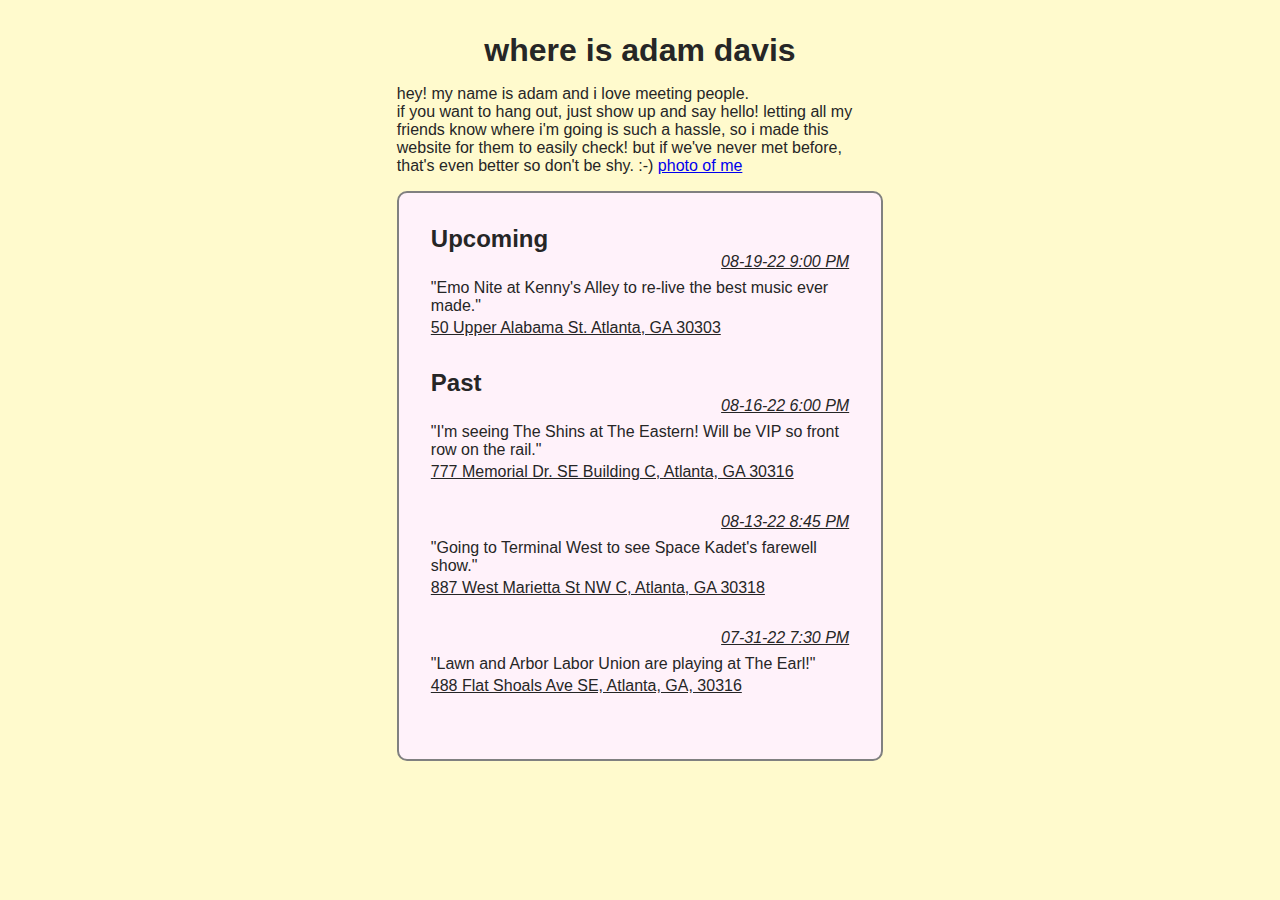
==== public/index.html @ 65580497 "add an entry and move files into public dir" ====
<!DOCTYPE html>
<html lang="en">
<head>
    <meta charset="UTF-8">
    <meta http-equiv="X-UA-Compatible" content="IE=edge">
    <meta name="viewport" content="width=device-width, initial-scale=1.0">
    <link rel="stylesheet" href="./styles/Main.css">
    <title>where is adam davis</title>
</head>
<body>
    <main>
        <div id="CenterColumn">
            <div id="Info">
                <h1>where is adam davis</h1>
                hey! my name is adam and i love meeting people. <br>
                if you want to hang out, 
                just show up and say hello! letting all my friends 
                know where i'm going is such a hassle, so i made this website 
                for them to easily check! but if we've never met before, that's
                even better so don't be shy. :-) <a href="./images/me.png">photo of me</a>
            </div>
            <div id="UpcomingEntries">
                <h2>Upcoming</h2>
                <div class="entry">
                    <div class="entry-date"> <span>08-19-22 9:00 PM</span> </div>
                    <div class="entry-main">
                        <p>"Emo Nite at Kenny's Alley to re-live the best music ever made."</p>
                    </div>
                    <div class="entry-location">
                        <span>50 Upper Alabama St. Atlanta, GA 30303</span>
                    </div>
                </div>

                <h2>Past</h2>
                <div class="entry">
                    <div class="entry-date"> <span>08-16-22 6:00 PM</span> </div>
                    <div class="entry-main">
                        <p>"I'm seeing The Shins at The Eastern! Will be VIP so front row on the rail."</p>
                    </div>
                    <div class="entry-location">
                        <span>777 Memorial Dr. SE Building C, Atlanta, GA 30316</span>
                    </div>
                </div>

                <div class="entry">
                    <div class="entry-date"> <span>08-13-22 8:45 PM</span> </div>
                    <div class="entry-main">
                        <p>"Going to Terminal West to see Space Kadet's farewell show."</p>
                    </div>
                    <div class="entry-location">
                        <span>887 West Marietta St NW C, Atlanta, GA 30318</span>
                    </div>
                </div>

                <div class="entry">
                    <div class="entry-date"> <span>07-31-22 7:30 PM</span> </div>
                    <div class="entry-main">
                        <p>"Lawn and Arbor Labor Union are playing at The Earl!"</p>
                    </div>
                    <div class="entry-location">
                        <span>488 Flat Shoals Ave SE, Atlanta, GA, 30316</span>
                    </div>
                </div>
            </div>
        </div>
    </main>
</body>
</html>
---- public/styles/Main.css ----
* {
  margin: 0;
  padding: 0;
  box-sizing: border-box;
}

html {
  font-family: Arial, Helvetica, sans-serif;
  background: lemonchiffon;
}

main {
  min-height: 100vh;
  width: 100%;
  background-color: lemonchiffon;
  color: rgb(38, 38, 38);
  padding: 2rem;
}

#Info {
  margin-bottom: 1rem;
}
#Info h1 {
  text-align: center;
  margin-bottom: 1rem;
}

#CenterColumn {
  width: 40%;
  margin: auto;
}

#UpcomingEntries {
  border: 2px solid gray;
  border-radius: 10px;
  padding: 2rem;
  background-color: rgb(255, 242, 250);
}
#UpcomingEntries .entry {
  margin-bottom: 2rem;
}
#UpcomingEntries .entry-main {
  margin-bottom: 0.25rem;
}
#UpcomingEntries .entry-date {
  width: 100%;
  text-align: right;
  margin-bottom: 0.5rem;
}
#UpcomingEntries .entry-date span {
  text-decoration: underline;
  font-style: italic;
}
#UpcomingEntries .entry-location {
  text-decoration: underline;
  margin-bottom: 0.25rem;
}/*# sourceMappingURL=Main.css.map */
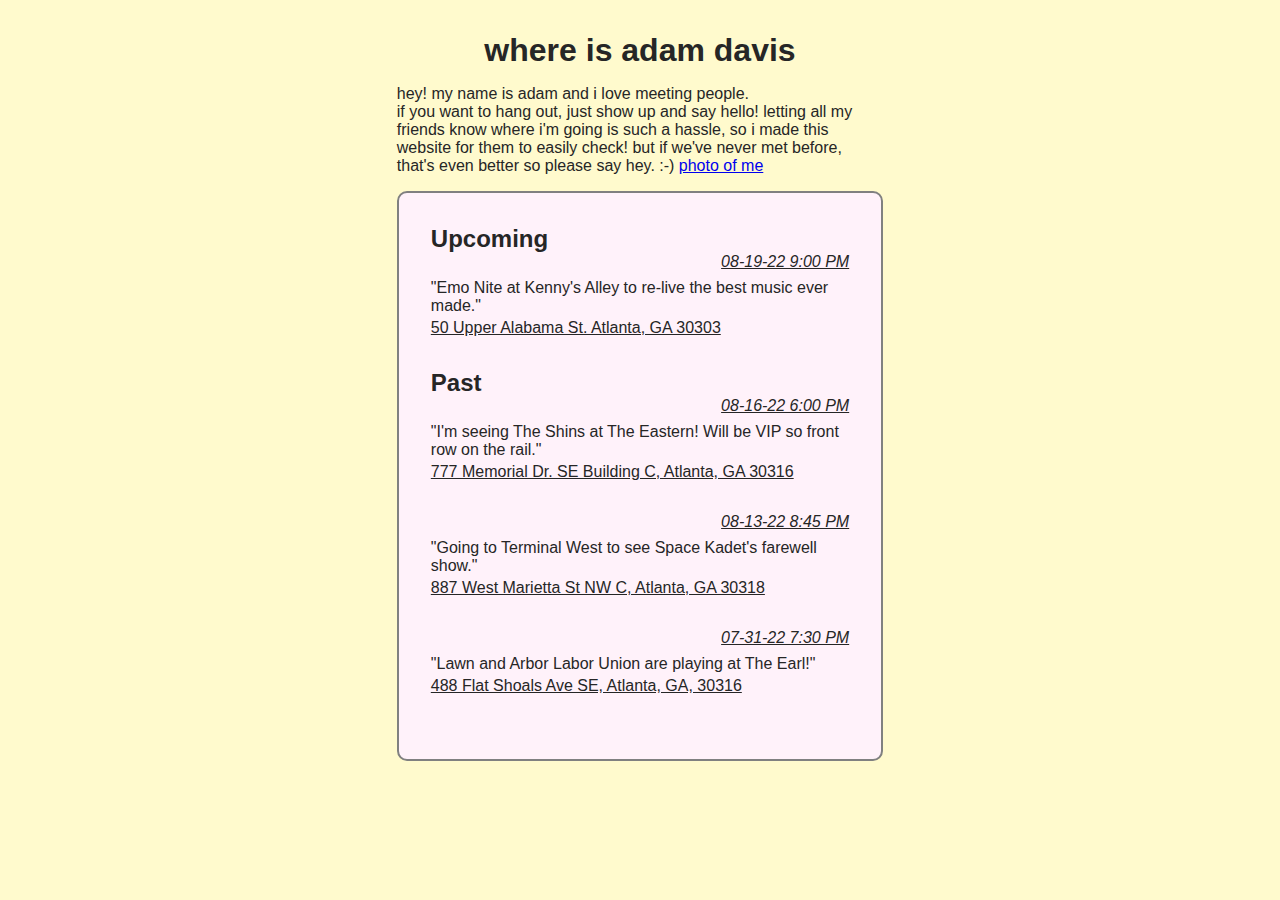
==== commit abe5e056: "copy change" ====
--- a/public/index.html
+++ b/public/index.html
@@ -17,7 +17,7 @@
                 just show up and say hello! letting all my friends 
                 know where i'm going is such a hassle, so i made this website 
                 for them to easily check! but if we've never met before, that's
-                even better so don't be shy. :-) <a href="./images/me.png">photo of me</a>
+                even better so please say hey. :-) <a href="./images/me.png">photo of me</a>
             </div>
             <div id="UpcomingEntries">
                 <h2>Upcoming</h2>
@@ -64,5 +64,8 @@
             </div>
         </div>
     </main>
+
+    <!-- Goat Counter Analytics -->
+    <script data-goatcounter="https://where-is-adam-davis.goatcounter.com/count" async src="//gc.zgo.at/count.js"></script>
 </body>
 </html>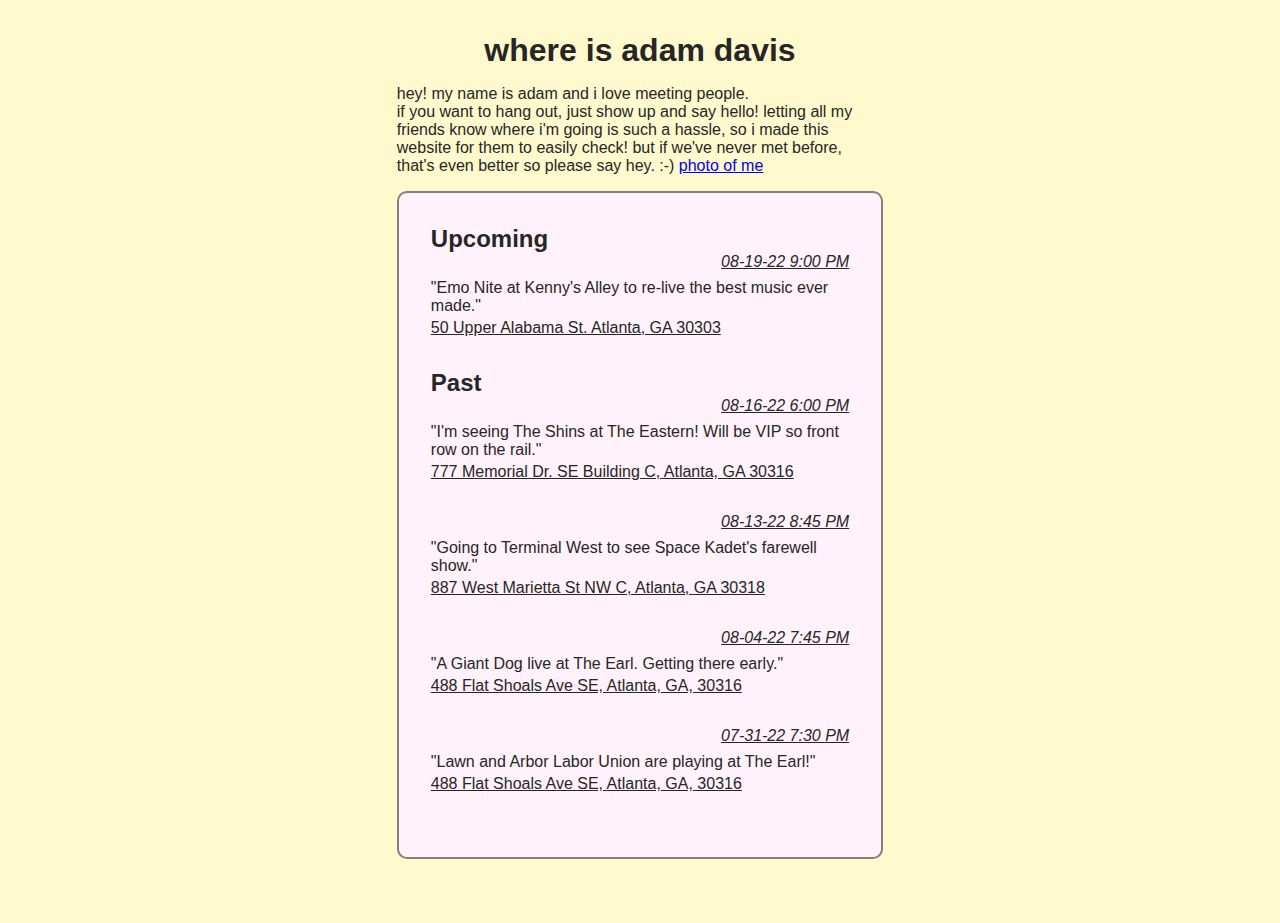
==== commit b7e1ba4f: "add an entry" ====
--- a/public/index.html
+++ b/public/index.html
@@ -53,6 +53,16 @@
                 </div>
 
                 <div class="entry">
+                    <div class="entry-date"> <span>08-04-22 7:45 PM</span> </div>
+                    <div class="entry-main">
+                        <p>"A Giant Dog live at The Earl. Getting there early."</p>
+                    </div>
+                    <div class="entry-location">
+                        <span>488 Flat Shoals Ave SE, Atlanta, GA, 30316</span>
+                    </div>
+                </div>
+
+                <div class="entry">
                     <div class="entry-date"> <span>07-31-22 7:30 PM</span> </div>
                     <div class="entry-main">
                         <p>"Lawn and Arbor Labor Union are playing at The Earl!"</p>
--- a/public/styles/Main.css
+++ b/public/styles/Main.css
@@ -15,6 +15,7 @@
   background-color: lemonchiffon;
   color: rgb(38, 38, 38);
   padding: 2rem;
+  padding-bottom: 4rem;
 }
 
 #Info {
@@ -54,4 +55,36 @@
 #UpcomingEntries .entry-location {
   text-decoration: underline;
   margin-bottom: 0.25rem;
+}
+
+@media screen and (max-width: 997px) {
+  #CenterColumn {
+    width: 65%;
+  }
+}
+@media screen and (max-width: 689px) {
+  #CenterColumn {
+    width: 80%;
+  }
+}
+@media screen and (max-width: 533px) {
+  main {
+    padding-top: 3rem;
+  }
+  #Info h1 {
+    text-align: left;
+  }
+  #CenterColumn {
+    width: 95%;
+  }
+}
+@media screen and (max-width: 447px) {
+  main {
+    padding: 1.5rem;
+    padding-top: 3rem;
+    padding-bottom: 4rem;
+  }
+  #CenterColumn {
+    width: 100%;
+  }
 }/*# sourceMappingURL=Main.css.map */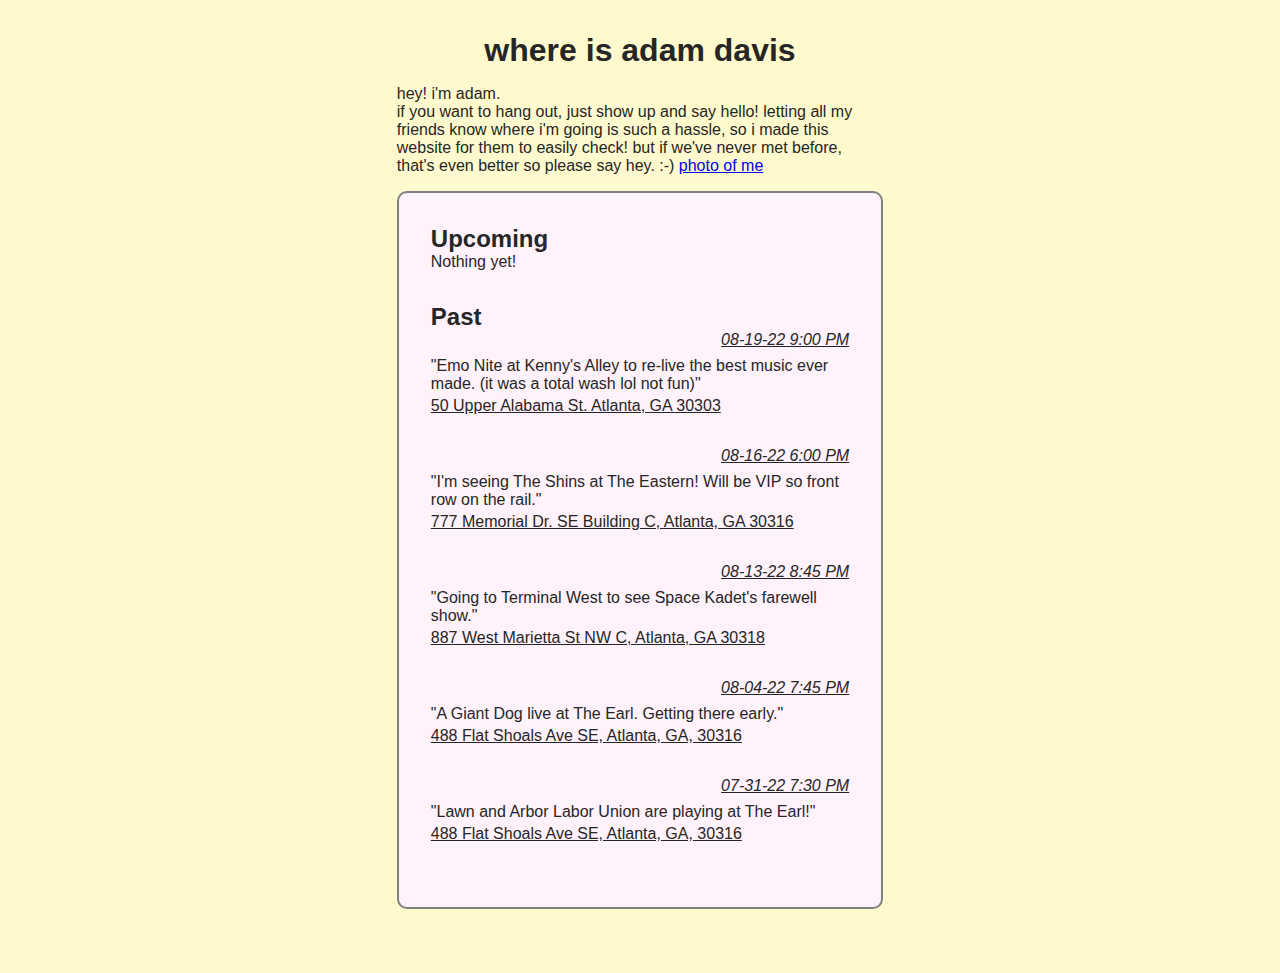
==== commit 4455c13e: "content changes" ====
--- a/public/index.html
+++ b/public/index.html
@@ -12,9 +12,8 @@
         <div id="CenterColumn">
             <div id="Info">
                 <h1>where is adam davis</h1>
-                hey! my name is adam and i love meeting people. <br>
-                if you want to hang out, 
-                just show up and say hello! letting all my friends 
+                hey! i'm adam. <br>
+                if you want to hang out, just show up and say hello! letting all my friends 
                 know where i'm going is such a hassle, so i made this website 
                 for them to easily check! but if we've never met before, that's
                 even better so please say hey. :-) <a href="./images/me.png">photo of me</a>
@@ -22,16 +21,19 @@
             <div id="UpcomingEntries">
                 <h2>Upcoming</h2>
                 <div class="entry">
+                    <span>Nothing yet!</span>
+                </div>
+
+                <h2>Past</h2>
+                <div class="entry">
                     <div class="entry-date"> <span>08-19-22 9:00 PM</span> </div>
                     <div class="entry-main">
-                        <p>"Emo Nite at Kenny's Alley to re-live the best music ever made."</p>
+                        <p>"Emo Nite at Kenny's Alley to re-live the best music ever made. (it was a total wash lol not fun)"</p>
                     </div>
                     <div class="entry-location">
                         <span>50 Upper Alabama St. Atlanta, GA 30303</span>
                     </div>
                 </div>
-
-                <h2>Past</h2>
                 <div class="entry">
                     <div class="entry-date"> <span>08-16-22 6:00 PM</span> </div>
                     <div class="entry-main">
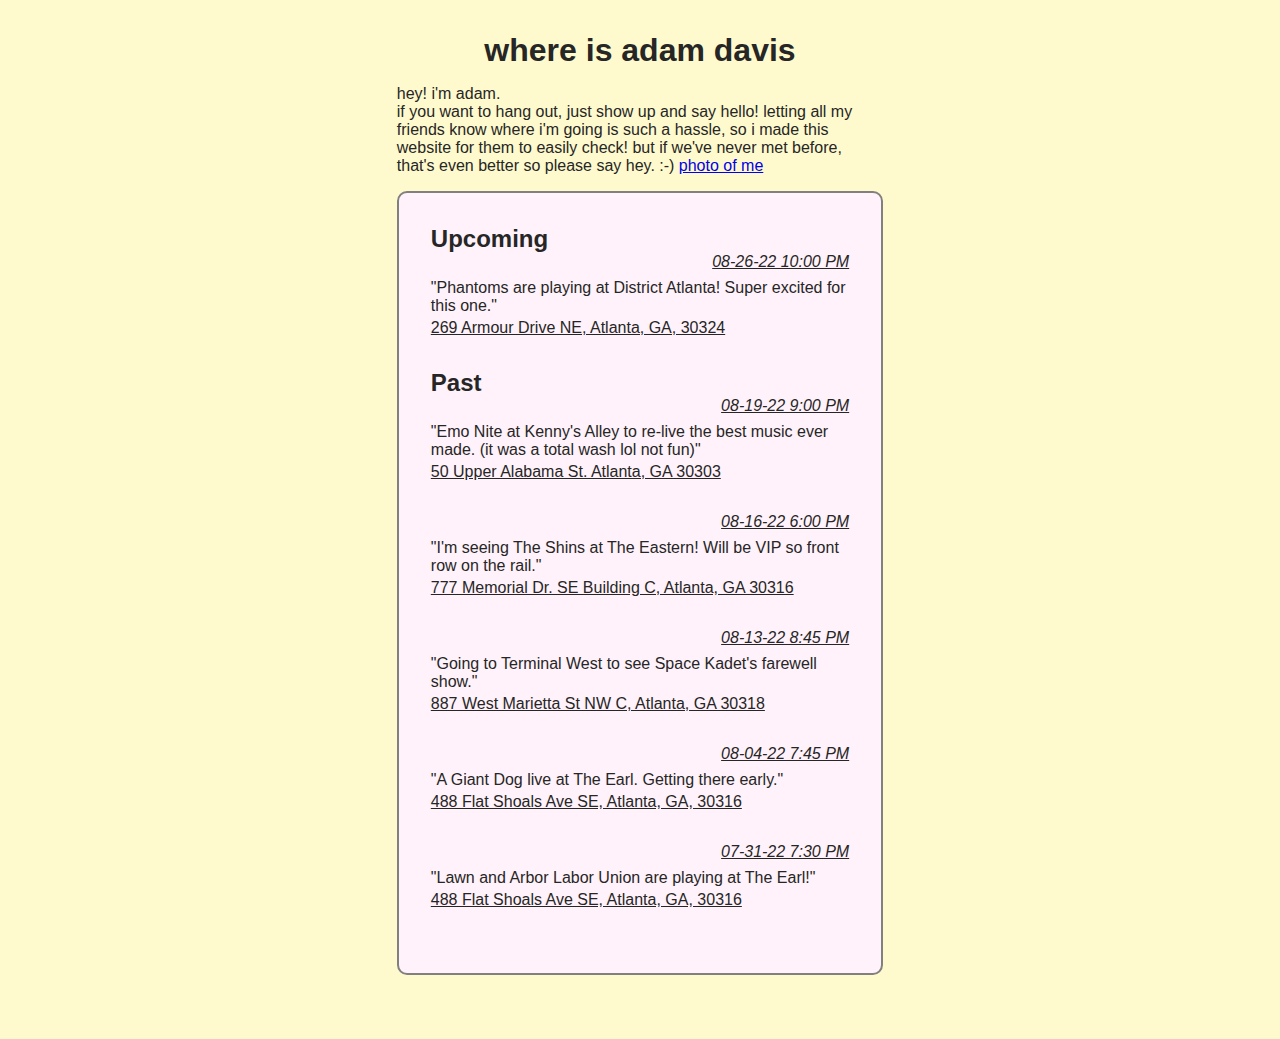
==== commit a44b0d70: "add entry" ====
--- a/public/index.html
+++ b/public/index.html
@@ -21,7 +21,15 @@
             <div id="UpcomingEntries">
                 <h2>Upcoming</h2>
                 <div class="entry">
-                    <span>Nothing yet!</span>
+                    <div class="entry">
+                    <div class="entry-date"> <span>08-26-22 10:00 PM</span> </div>
+                    <div class="entry-main">
+                        <p>"Phantoms are playing at District Atlanta! Super excited for this one."</p>
+                    </div>
+                    <div class="entry-location">
+                        <span>269 Armour Drive NE, Atlanta, GA, 30324</span>
+                    </div>
+                </div>
                 </div>
 
                 <h2>Past</h2>
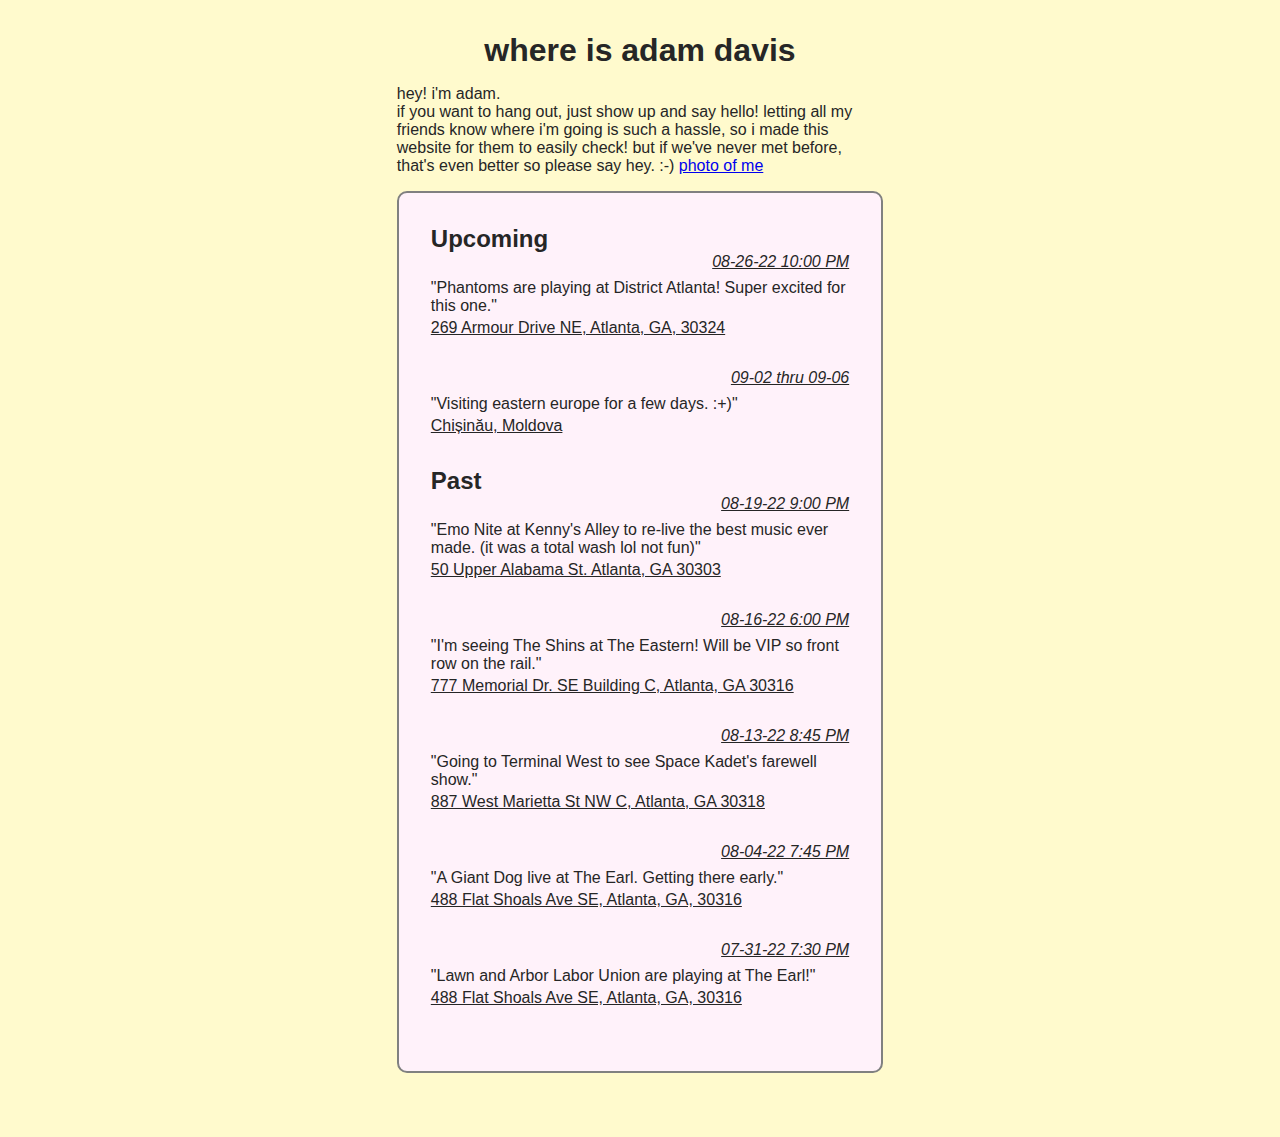
==== commit a36160dd: "add entry" ====
--- a/public/index.html
+++ b/public/index.html
@@ -28,6 +28,16 @@
                     </div>
                     <div class="entry-location">
                         <span>269 Armour Drive NE, Atlanta, GA, 30324</span>
+                    </div>
+                </div>
+                <div class="entry">
+                    <div class="entry">
+                    <div class="entry-date"> <span>09-02 thru 09-06</span> </div>
+                    <div class="entry-main">
+                        <p>"Visiting eastern europe for a few days. :+)"</p>
+                    </div>
+                    <div class="entry-location">
+                        <span>Chișinău, Moldova</span>
                     </div>
                 </div>
                 </div>
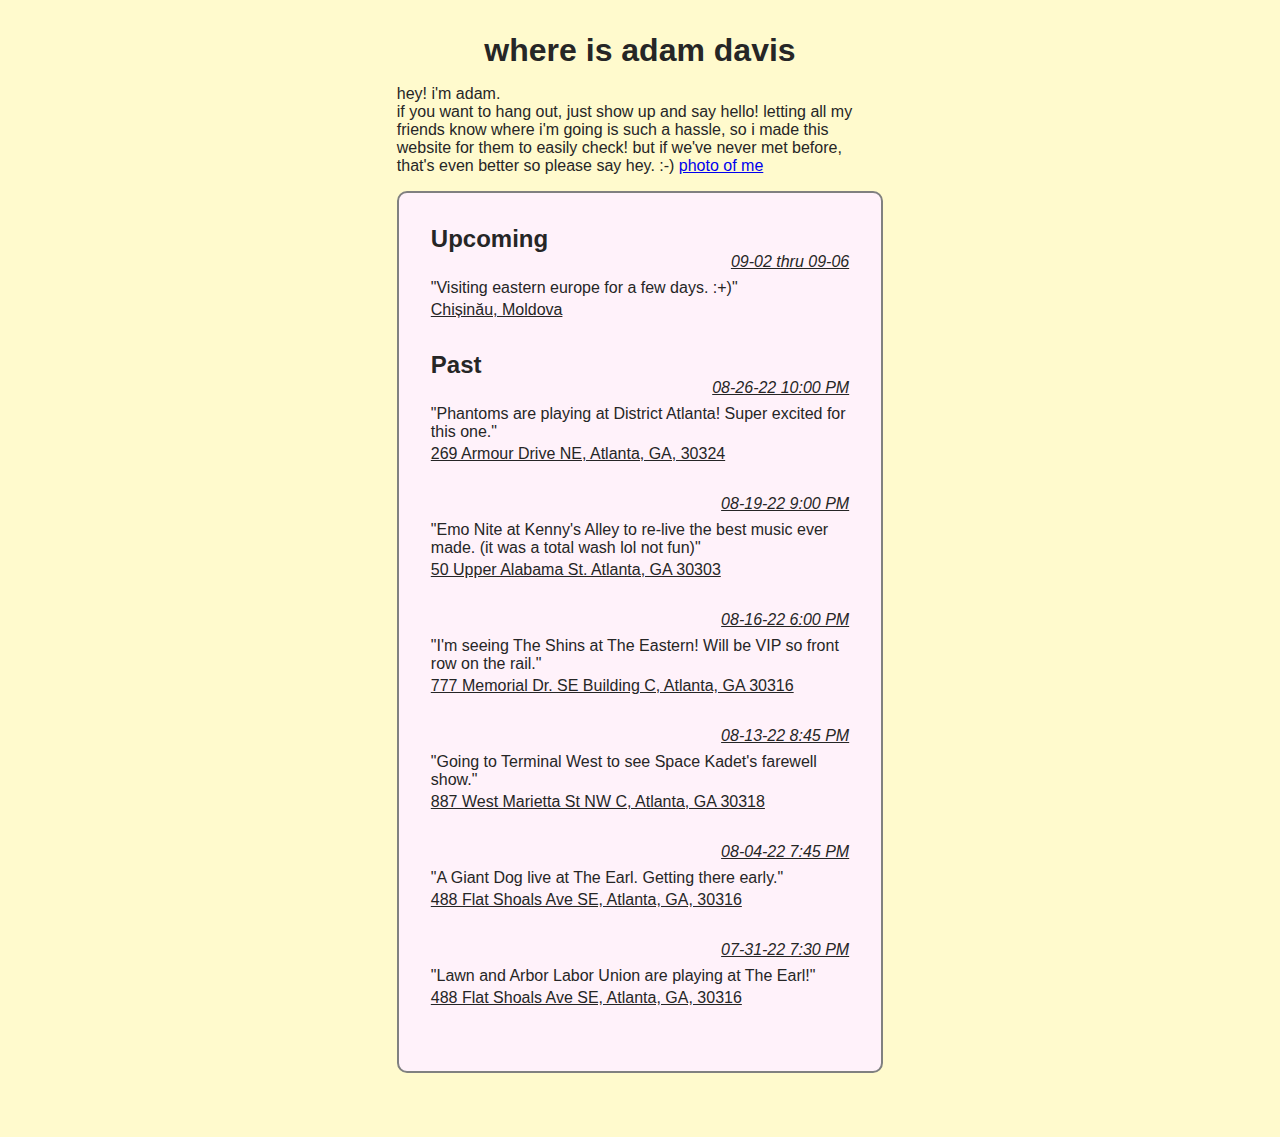
==== commit 4eec159a: "update entries" ====
--- a/public/index.html
+++ b/public/index.html
@@ -22,16 +22,6 @@
                 <h2>Upcoming</h2>
                 <div class="entry">
                     <div class="entry">
-                    <div class="entry-date"> <span>08-26-22 10:00 PM</span> </div>
-                    <div class="entry-main">
-                        <p>"Phantoms are playing at District Atlanta! Super excited for this one."</p>
-                    </div>
-                    <div class="entry-location">
-                        <span>269 Armour Drive NE, Atlanta, GA, 30324</span>
-                    </div>
-                </div>
-                <div class="entry">
-                    <div class="entry">
                     <div class="entry-date"> <span>09-02 thru 09-06</span> </div>
                     <div class="entry-main">
                         <p>"Visiting eastern europe for a few days. :+)"</p>
@@ -43,6 +33,16 @@
                 </div>
 
                 <h2>Past</h2>
+                <div class="entry">
+                    <div class="entry">
+                    <div class="entry-date"> <span>08-26-22 10:00 PM</span> </div>
+                    <div class="entry-main">
+                        <p>"Phantoms are playing at District Atlanta! Super excited for this one."</p>
+                    </div>
+                    <div class="entry-location">
+                        <span>269 Armour Drive NE, Atlanta, GA, 30324</span>
+                    </div>
+                </div>
                 <div class="entry">
                     <div class="entry-date"> <span>08-19-22 9:00 PM</span> </div>
                     <div class="entry-main">
